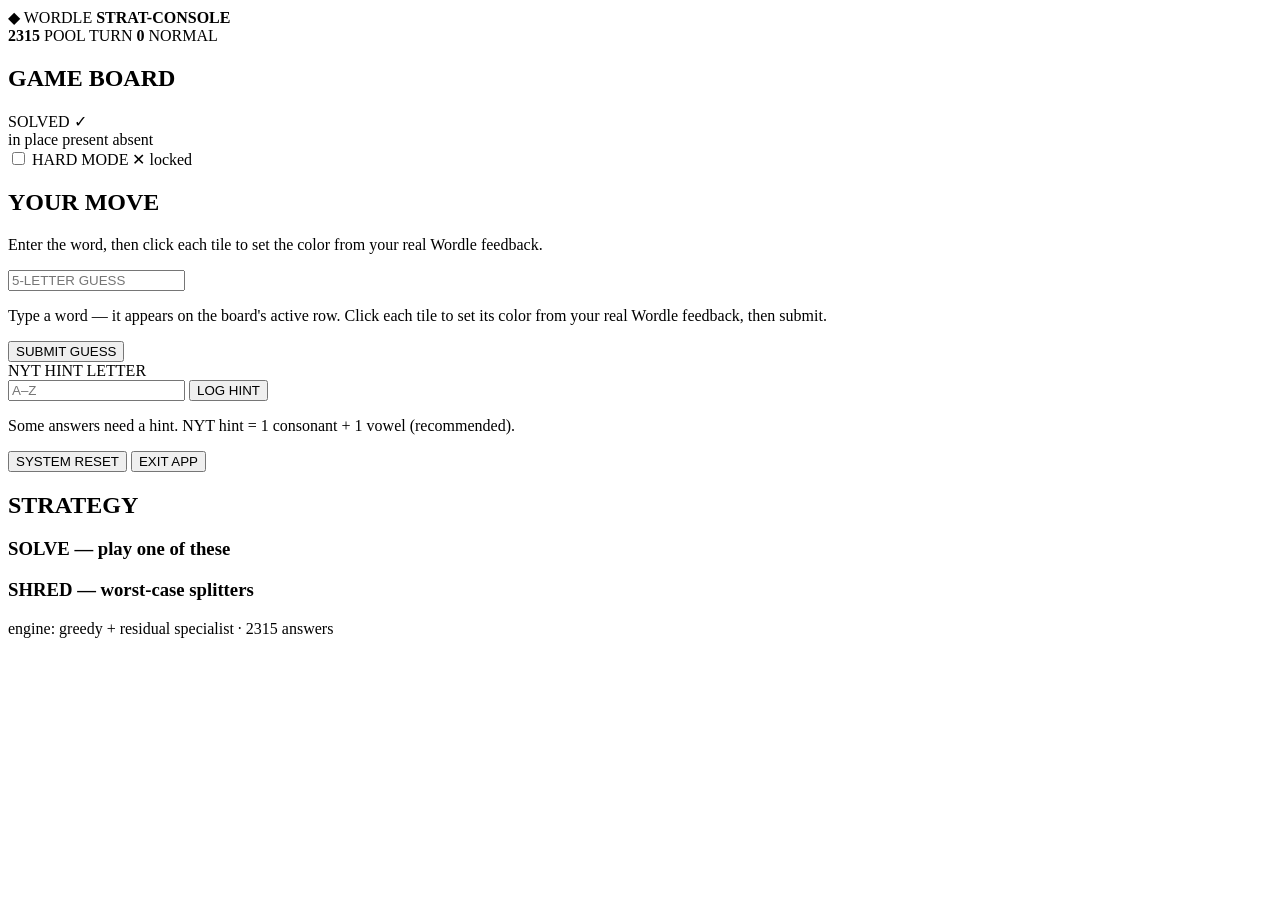
==== web/index.html @ f3012c13 "Wordle Solver: engine/web split, splash+close UX, multi-instance, audit fixes - Split monolith into " ====
<!DOCTYPE html>
<html lang="en">
<head>
  <meta charset="UTF-8" />
  <meta name="viewport" content="width=device-width, initial-scale=1.0" />
  <title>Wordle Strat-Console</title>
  <link rel="stylesheet" href="/styles.css" />
</head>
<body>
  <main class="app" id="app">
    <!-- HEADER -->
    <header class="topbar" role="banner">
      <div class="brand">
        <span class="brand-mark">◆</span>
        <span class="brand-name">WORDLE <b>STRAT-CONSOLE</b></span>
      </div>
      <div class="chips" role="status" aria-live="polite">
        <span class="chip" id="chip-pool"><b id="chip-pool-n">2315</b> POOL</span>
        <span class="chip" id="chip-turn">TURN <b id="chip-turn-n">0</b></span>
        <span class="chip" id="chip-mode">NORMAL</span>
      </div>
    </header>

    <!-- LOUD ALERT BAR: input/logic errors + success/info, never silent -->
    <div id="alert" class="alert hidden" role="alert" aria-live="assertive"></div>

    <div class="grid">
      <!-- BOARD -->
      <section class="card" id="card-board" aria-label="Game board">
        <div class="card-head"><h2>GAME BOARD</h2></div>
        <div id="banner" class="banner hidden" role="alert">SOLVED ✓</div>
        <div id="board" class="board" data-rows="6" data-cols="5"></div>
        <div class="legend">
          <span class="legend-item"><i class="swatch green"></i>in place</span>
          <span class="legend-item"><i class="swatch yellow"></i>present</span>
          <span class="legend-item"><i class="swatch grey"></i>absent</span>
        </div>
        <label class="hard-toggle" id="hard-toggle">
          <input type="checkbox" id="hard" /> <span class="hard-label">HARD MODE</span>
          <span class="hard-lock" aria-hidden="true">✕ locked</span>
        </label>
      </section>

      <!-- COMMAND -->
      <section class="card" id="card-command" aria-label="Controls">
        <div class="card-head"><h2>YOUR MOVE</h2></div>
        <p class="hint-text">Enter the word, then click each tile to set the color
          from your real Wordle feedback.</p>
        <input id="guess" class="guess-input" type="text" maxlength="5"
               autocomplete="off" spellcheck="false" placeholder="5-LETTER GUESS" />
        <p class="move-note">Type a word — it appears on the board's active row.
          Click each tile to set its color from your real Wordle feedback, then submit.</p>
        <button id="submit" class="btn btn-primary">SUBMIT GUESS</button>

        <div class="hint-block">
          <label class="hint-label" for="hint-letter">NYT HINT LETTER</label>
          <div class="hint-row">
            <input id="hint-letter" class="hint-input" type="text" maxlength="1"
                   autocomplete="off" placeholder="A–Z" />
            <button id="hint-btn" class="btn btn-accent">LOG HINT</button>
          </div>
          <div id="hint-status" class="hint-status"></div>
          <p class="hint-note">Some answers need a hint. NYT hint = 1 consonant + 1 vowel (recommended).</p>
        </div>

        <button id="reset" class="btn btn-ghost">SYSTEM RESET</button>
        <button id="exit" class="btn btn-ghost">EXIT APP</button>
      </section>

      <!-- INTEL -->
      <section class="card" id="card-intel" aria-label="Suggestions">
        <div class="card-head"><h2>STRATEGY</h2></div>
        <div class="intel-col">
          <h3 class="intel-title">SOLVE <span class="intel-sub">— play one of these</span></h3>
          <div id="solve-note" class="solve-note hidden"></div>
          <ol id="solve-list" class="sugg-list"></ol>
        </div>
        <div class="intel-col">
          <h3 class="intel-title">SHRED <span class="intel-sub">— worst-case splitters</span></h3>
          <ol id="shred-list" class="sugg-list"></ol>
        </div>
      </section>
    </div>

    <footer class="footer">
      <span>engine: greedy + residual specialist · 2315 answers</span>
    </footer>
  </main>

  <script src="/app.js"></script>
</body>
</html>
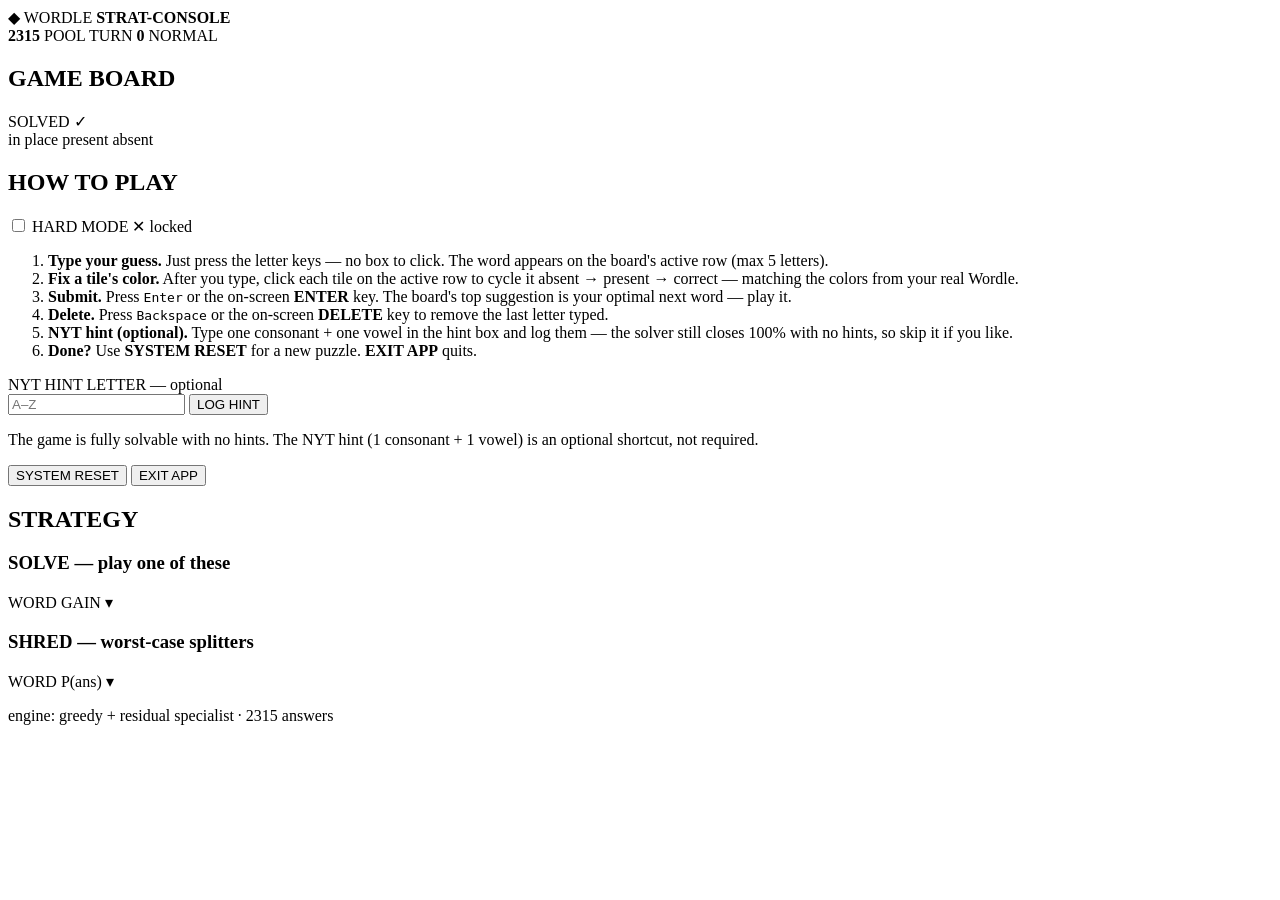
==== commit 59d87b60: "Refactor: consolidate into src/wordle_solver package + close architecture defects - Restructure flat" ====
--- a/web/index.html
+++ b/web/index.html
@@ -27,7 +27,9 @@
     <div class="grid">
       <!-- BOARD -->
       <section class="card" id="card-board" aria-label="Game board">
-        <div class="card-head"><h2>GAME BOARD</h2></div>
+        <div class="card-head">
+          <h2>GAME BOARD</h2>
+        </div>
         <div id="banner" class="banner hidden" role="alert">SOLVED ✓</div>
         <div id="board" class="board" data-rows="6" data-cols="5"></div>
         <div class="legend">
@@ -35,36 +37,44 @@
           <span class="legend-item"><i class="swatch yellow"></i>present</span>
           <span class="legend-item"><i class="swatch grey"></i>absent</span>
         </div>
+        <!-- On-screen keyboard: letters + ENTER (submit) + DELETE (backspace) -->
+        <div id="keyboard" class="keyboard" aria-label="On-screen keyboard"></div>
+      </section>
+
+      <!-- COMMAND / HOW TO PLAY -->
+      <section class="card" id="card-command" aria-label="How to play">
+        <div class="card-head"><h2>HOW TO PLAY</h2></div>
+
         <label class="hard-toggle" id="hard-toggle">
           <input type="checkbox" id="hard" /> <span class="hard-label">HARD MODE</span>
           <span class="hard-lock" aria-hidden="true">✕ locked</span>
         </label>
-      </section>
 
-      <!-- COMMAND -->
-      <section class="card" id="card-command" aria-label="Controls">
-        <div class="card-head"><h2>YOUR MOVE</h2></div>
-        <p class="hint-text">Enter the word, then click each tile to set the color
-          from your real Wordle feedback.</p>
-        <input id="guess" class="guess-input" type="text" maxlength="5"
-               autocomplete="off" spellcheck="false" placeholder="5-LETTER GUESS" />
-        <p class="move-note">Type a word — it appears on the board's active row.
-          Click each tile to set its color from your real Wordle feedback, then submit.</p>
-        <button id="submit" class="btn btn-primary">SUBMIT GUESS</button>
+        <ol class="howto">
+          <li><b>Type your guess.</b> Just press the letter keys — no box to click. The word appears on the board's active row (max 5 letters).</li>
+          <li><b>Fix a tile's color.</b> After you type, click each tile on the active row to cycle it <i class="sw grey"></i> absent → <i class="sw yellow"></i> present → <i class="sw green"></i> correct — matching the colors from your real Wordle.</li>
+          <li><b>Submit.</b> Press <kbd>Enter</kbd> or the on-screen <b>ENTER</b> key. The board's top suggestion is your optimal next word — play it.</li>
+          <li><b>Delete.</b> Press <kbd>Backspace</kbd> or the on-screen <b>DELETE</b> key to remove the last letter typed.</li>
+          <li><b>NYT hint (optional).</b> Type one consonant + one vowel in the hint box and log them — the solver still closes 100% with no hints, so skip it if you like.</li>
+          <li><b>Done?</b> Use <b>SYSTEM RESET</b> for a new puzzle. <b>EXIT APP</b> quits.</li>
+        </ol>
 
         <div class="hint-block">
-          <label class="hint-label" for="hint-letter">NYT HINT LETTER</label>
+          <label class="hint-label" for="hint-letter">NYT HINT LETTER <span class="hint-opt">— optional</span></label>
           <div class="hint-row">
             <input id="hint-letter" class="hint-input" type="text" maxlength="1"
                    autocomplete="off" placeholder="A–Z" />
             <button id="hint-btn" class="btn btn-accent">LOG HINT</button>
           </div>
           <div id="hint-status" class="hint-status"></div>
-          <p class="hint-note">Some answers need a hint. NYT hint = 1 consonant + 1 vowel (recommended).</p>
+          <p class="hint-note">The game is fully solvable with no hints. The NYT hint
+            (1 consonant + 1 vowel) is an optional shortcut, not required.</p>
         </div>
 
-        <button id="reset" class="btn btn-ghost">SYSTEM RESET</button>
-        <button id="exit" class="btn btn-ghost">EXIT APP</button>
+        <div class="cmd-actions">
+          <button id="reset" class="btn btn-ghost">SYSTEM RESET</button>
+          <button id="exit" class="btn btn-ghost">EXIT APP</button>
+        </div>
       </section>
 
       <!-- INTEL -->
@@ -72,11 +82,19 @@
         <div class="card-head"><h2>STRATEGY</h2></div>
         <div class="intel-col">
           <h3 class="intel-title">SOLVE <span class="intel-sub">— play one of these</span></h3>
+          <div class="col-head">
+            <span class="col-word">WORD</span>
+            <span class="col-gain" title="GAIN = information value — higher splits the pool better">GAIN ▾</span>
+          </div>
           <div id="solve-note" class="solve-note hidden"></div>
           <ol id="solve-list" class="sugg-list"></ol>
         </div>
         <div class="intel-col">
           <h3 class="intel-title">SHRED <span class="intel-sub">— worst-case splitters</span></h3>
+          <div class="col-head">
+            <span class="col-word">WORD</span>
+            <span class="col-prob" title="P(ans) = chance this word is the actual answer (posterior)">P(ans) ▾</span>
+          </div>
           <ol id="shred-list" class="sugg-list"></ol>
         </div>
       </section>
